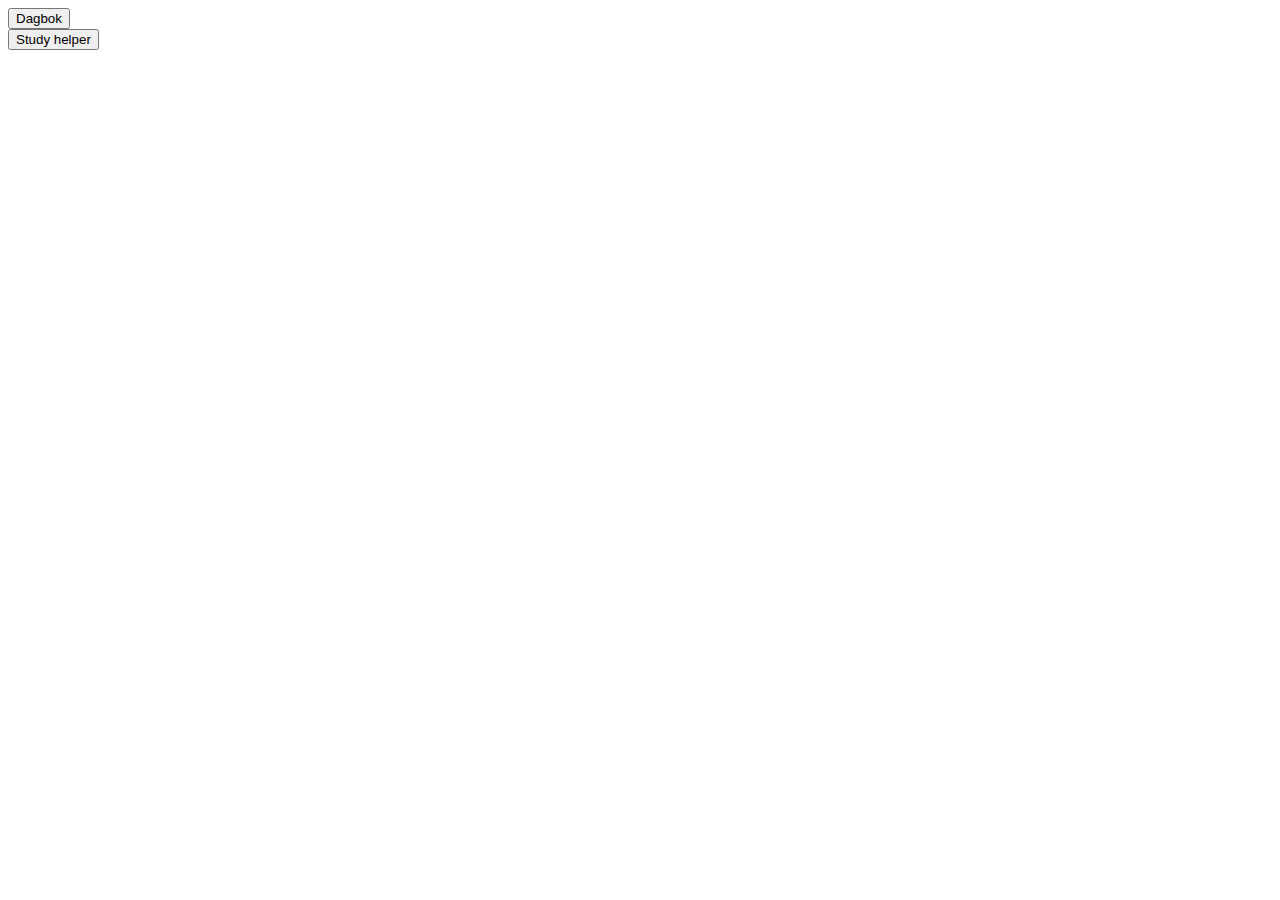
==== templates/index.html @ 766f2a79 "Beginning of dashboard" ====
<!DOCTYPE html>
<html>

<head>
    <meta charset="UTF-8">
    <meta name="viewport" content="width=device-width, initial-scale=1.0">
    <link rel="stylesheet" href="https://cdnjs.cloudflare.com/ajax/libs/font-awesome/6.1.1/css/all.min.css">
    <link rel="stylesheet" href="{{ url_for('static', filename='journal_style.css') }}">
</head>

<body>
    <form action="/journal_index">
        <input type="submit" value="Dagbok">
    </form>

    <form action="/study_index">
        <input type="submit" value="Study helper">
    </form>

</body>

</html>
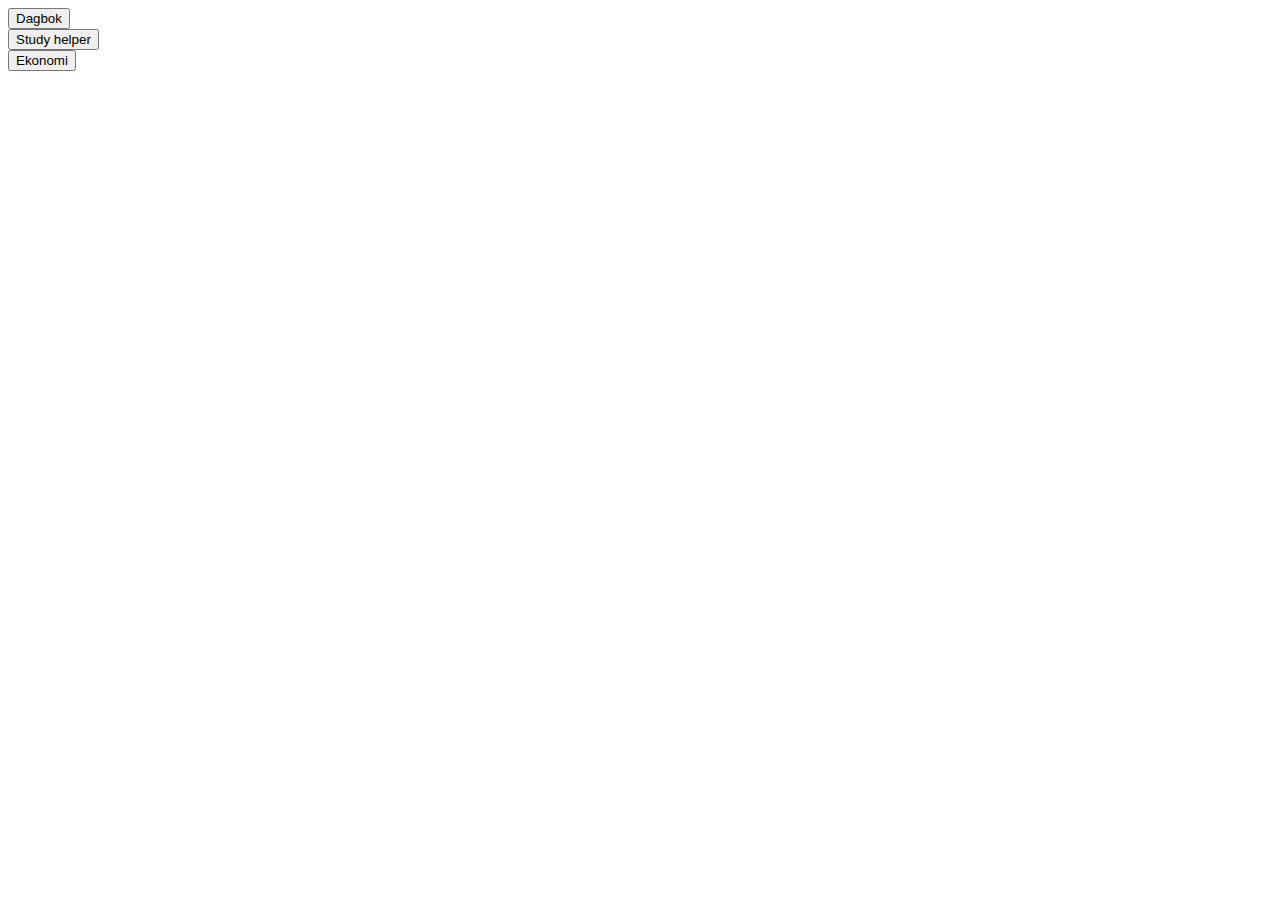
==== commit 7b89b006: "add_ekonomi" ====
--- a/templates/index.html
+++ b/templates/index.html
@@ -16,6 +16,10 @@
     <form action="/study_index">
         <input type="submit" value="Study helper">
     </form>
+    
+    <form action="/ekonomi">
+        <input type="submit" value="Ekonomi">
+    </form>
 
 </body>
 
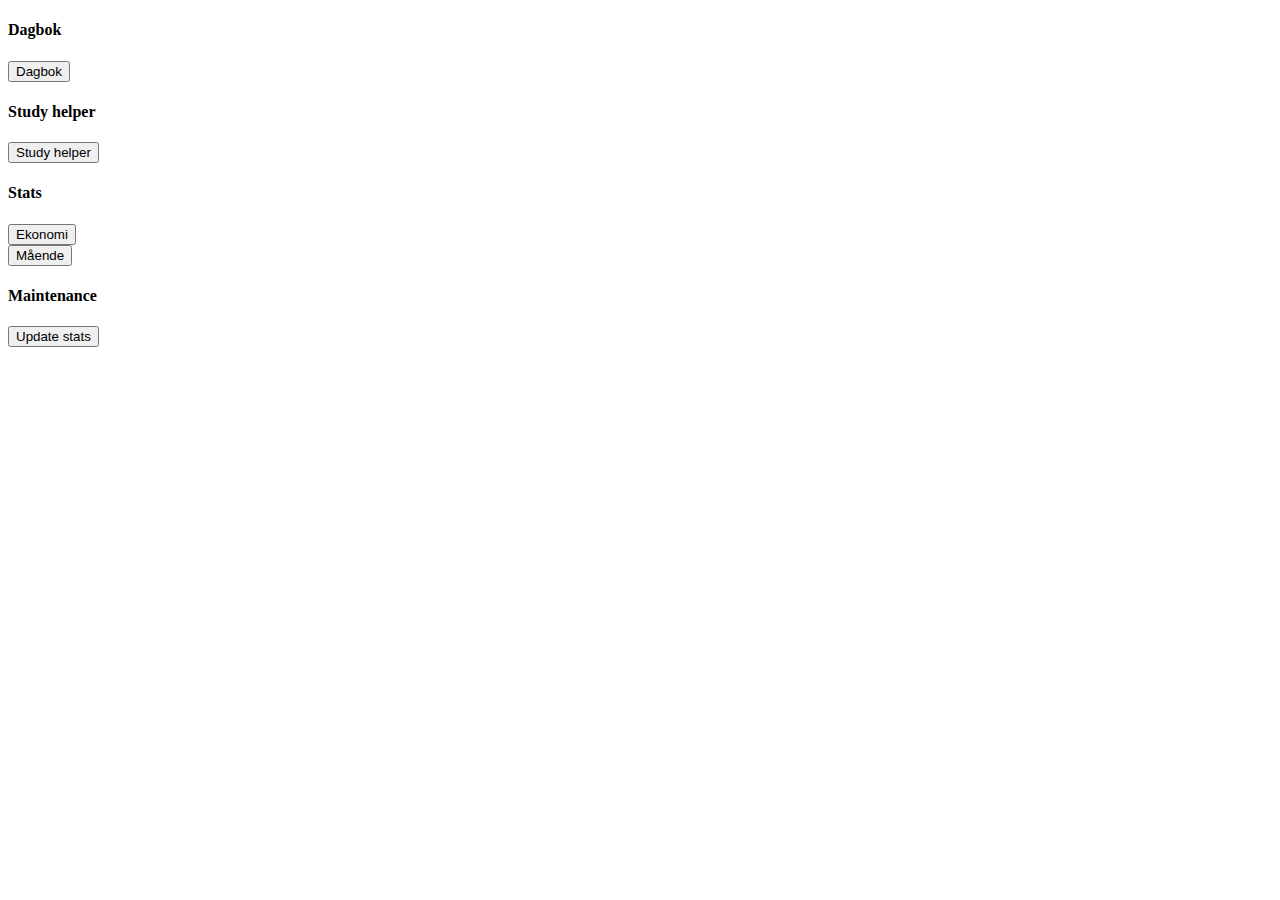
==== commit 0381498a: "up" ====
--- a/templates/index.html
+++ b/templates/index.html
@@ -4,23 +4,44 @@
 <head>
     <meta charset="UTF-8">
     <meta name="viewport" content="width=device-width, initial-scale=1.0">
-    <link rel="stylesheet" href="https://cdnjs.cloudflare.com/ajax/libs/font-awesome/6.1.1/css/all.min.css">
+    <!-- <link rel="stylesheet" href="https://cdnjs.cloudflare.com/ajax/libs/font-awesome/6.1.1/css/all.min.css"> -->
     <link rel="stylesheet" href="{{ url_for('static', filename='journal_style.css') }}">
 </head>
 
 <body>
-    <form action="/journal_index">
-        <input type="submit" value="Dagbok">
-    </form>
+    <div class="grid-container">
+        <div class="grid-item">
+            <h4>Dagbok</h4>
+            <form action="/journal_index">
+                <input type="submit" value="Dagbok">
+            </form>
+        </div>
+        
+        <div class="grid-item">
+            <h4>Study helper</h4>
+            <form action="/study_index">
+                <input type="submit" value="Study helper">
+            </form>
+        </div>
+        
+        <div class="grid-item">
+            <h4>Stats</h4>
+            <form action="/ekonomi">
+                <input type="submit" value="Ekonomi">
+            </form>
+            <form action="/mående">
+                <input type="submit" value="Mående">
+            </form>
+        </div>
+        
+        <div class="grid-item">
+            <h4>Maintenance</h4>
+            <form action="/update">
+                <input type="submit" value="Update stats">
+            </form>
+        </div>
 
-    <form action="/study_index">
-        <input type="submit" value="Study helper">
-    </form>
-    
-    <form action="/ekonomi">
-        <input type="submit" value="Ekonomi">
-    </form>
-
+    </div>
 </body>
 
 </html>